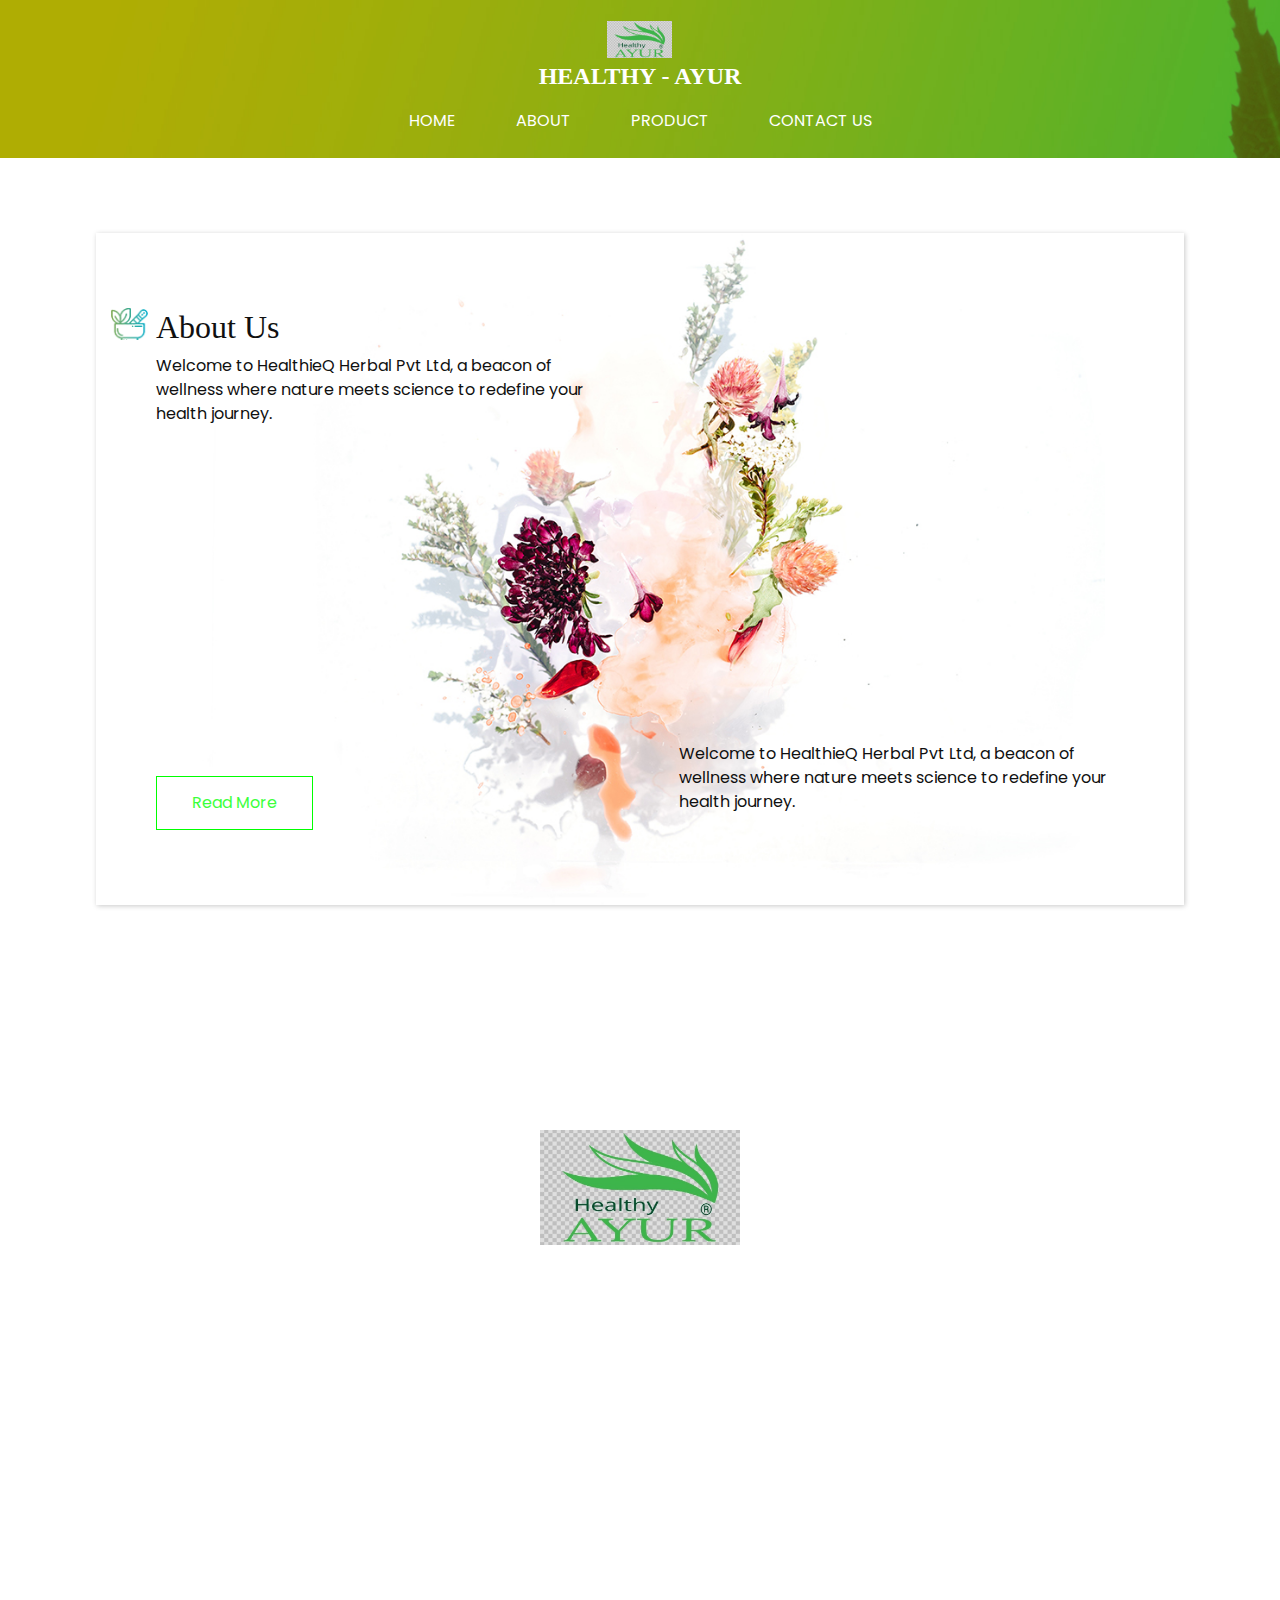
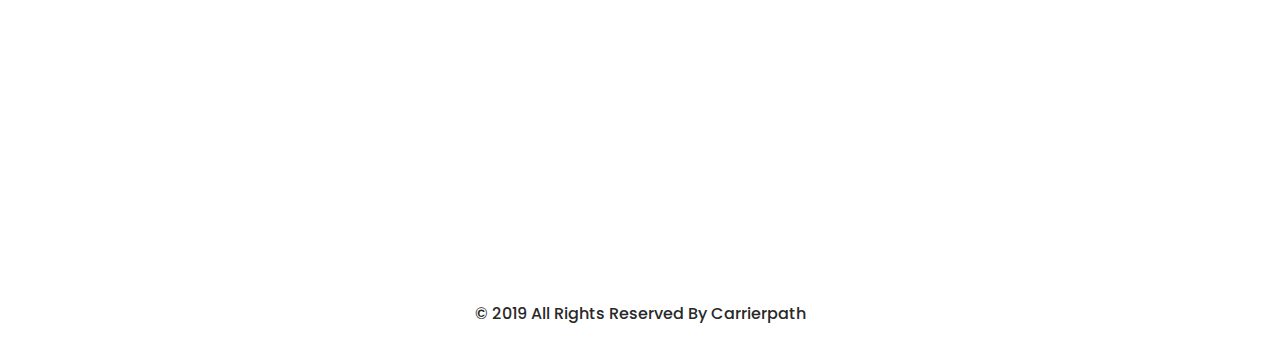
==== about.html @ 44a968f1 "first commit" ====
<!DOCTYPE html>
<html>

<head>
  <!-- Basic -->
  <meta charset="utf-8" />
  <meta http-equiv="X-UA-Compatible" content="IE=edge" />
  <!-- Mobile Metas -->
  <meta name="viewport" content="width=device-width, initial-scale=1, shrink-to-fit=no" />
  <!-- Site Metas -->
  <meta name="keywords" content="" />
  <meta name="description" content="" />
  <meta name="author" content="" />

  <title>AYUR</title>

  <!-- slider stylesheet -->
  <link rel="stylesheet" type="text/css"
    href="https://cdnjs.cloudflare.com/ajax/libs/OwlCarousel2/2.1.3/assets/owl.carousel.min.css" />

  <!-- bootstrap core css -->
  <link rel="stylesheet" type="text/css" href="css/bootstrap.css" />

  <!-- fonts style -->
  <link href="https://fonts.googleapis.com/css?family=Dosis:400,500|Poppins:400,700&display=swap" rel="stylesheet" />
  <!-- Custom styles for this template -->
  <link href="css/style.css" rel="stylesheet" />
  <!-- responsive style -->
  <link href="css/responsive.css" rel="stylesheet" />
</head>

<body class="sub_page">
  <div class="hero_area">
    <!-- header section strats -->
    <header class="header_section">
      <div class="container-fluid">
        <nav class="navbar navbar-expand-lg custom_nav-container pt-3">
          <a class="navbar-brand" href="index.html">
            <img src="images/logo.png" alt="" />
            <span>
              Healthy - AYUR
            </span>
          </a>
          <button class="navbar-toggler" type="button" data-toggle="collapse" data-target="#navbarSupportedContent"
            aria-controls="navbarSupportedContent" aria-expanded="false" aria-label="Toggle navigation">
            <span class="navbar-toggler-icon"></span>
          </button>

          <div class="collapse navbar-collapse" id="navbarSupportedContent">
            <div class="d-flex ml-auto flex-column flex-lg-row align-items-center">
              <ul class="navbar-nav  ">
                <li class="nav-item active">
                  <a class="nav-link" href="index.html">Home <span class="sr-only">(current)</span></a>
                </li>
                <li class="nav-item">
                  <a class="nav-link" href="about.html"> About </a>
                </li>
                <li class="nav-item">
                  <a class="nav-link" href="product.html"> Product </a>
                </li>
                <li class="nav-item">
                  <a class="nav-link" href="contact.html">Contact us</a>
                </li>
              </ul>
            </div>
          </div>
        </nav>
      </div>
    </header>
    <!-- end header section -->
  </div>
  <!-- end hero area -->


  <!-- about section -->
  <section class="about_section layout_padding">
    <div class="about_container">
      <div class="container">
        <div class="detail">
          <h2 class="custom_heading">
            About Us
          </h2>
          <p>
            Welcome to HealthieQ Herbal Pvt Ltd, a beacon of wellness where nature meets science to redefine your health journey.
          </p>
          <div>
            <a href="">
              Read More
            </a>
          </div>
        </div>
        <div class="detail-2">
          <p>
            Welcome to HealthieQ Herbal Pvt Ltd, a beacon of wellness where nature meets science to redefine your health journey.
          </p>
        </div>
      </div>
    </div>
  </section>


  <!-- end about section -->



  <!-- info section -->
  <section class="info_section layout_padding">
    <div class="container layout_padding-top  layout_padding2-bottom">
      <div class="logo-box">
        <a href="index.html">
          <img src="images/info-logo.png" alt="">
        </a>
      </div>
      <div class="info_items">
        <a href="">
          <div class="item ">
            <div class="img-box box-1">
              <img src="images/location-white.png" alt="" />
            </div>
            <div class="detail-box">
              <p>
                It is a long established fact that a reader will be distracted by the readable content of a page when
                looking at its layout. The point of using Lorem
              </p>
            </div>
          </div>
        </a>
        <a href="">
          <div class="item ">
            <div class="img-box box-3">
              <img src="images/envelope-white.png" alt="" />
            </div>
            <div class="detail-box">
              <p>
                vaishnavi.satam07@gmail.com
              </p>
            </div>
          </div>
        </a>
        <a href="">
          <div class="item ">
            <div class="img-box box-2">
              <img src="images/telephone-white.png" alt="" />
            </div>
            <div class="detail-box">
              <p>
                9326383983
              </p>
            </div>
          </div>
        </a>

      </div>
    </div>
  </section>

  <!-- end info_section -->

  <!-- footer section -->
  <section class="container-fluid footer_section">
    <p>
      &copy; 2019 All Rights Reserved By
      <a href="http://dharmendra.epizy.com">Carrierpath</a>
    </p>
  </section>
  <!-- footer section -->

  <script type="text/javascript" src="js/jquery-3.4.1.min.js"></script>
  <script type="text/javascript" src="js/bootstrap.js"></script>
</body>

</html>
---- css/style.css ----
@font-face {
  font-family: "Ethnocentric";
  src: url("../fonts/ethnocentric/ethnocentric rg.ttf") format("ttf");
  font-weight: 400;
}

@font-face {
  font-family: "Ethnocentric";
  src: url("../fonts/ethnocentric/ethnocentric rg it.ttf") format("ttf");
  font-weight: 400;
}

@font-face {
  font-family: "poppins";
  src: url("../fonts/ethnocentric/Poppins-Regular.ttf") format("ttf");
  font-weight: 400;
}

@font-face {
  font-family: "poppins";
  src: url("../fonts/ethnocentric/Poppins-Bold.ttf") format("ttf");
  font-weight: bold;
}

h1,
h2,
h3 {
  font-family: "Ethnocentric";
}

body {
  font-family: "poppins", sans-serif;
  color: #101010;
  background-color: #ffffff;
}

.layout_padding {
  padding: 75px 0;
}

.layout_padding2 {
  padding: 45px 0;
}

.layout_padding2-top {
  padding-top: 45px;
}

.layout_padding2-bottom {
  padding-bottom: 45px;
}

.layout_padding-top {
  padding-top: 75px;
}

.layout_padding-bottom {
  padding-bottom: 75px;
}

.custom_heading {
  position: relative;
}

.custom_heading::before {
  position: absolute;
  content: "";
  left: -45px;
  width: 37px;
  height: 32px;
  background-image: url(../images/herbal.png);
  background-size: cover;
}

/*header section*/
.hero_area {
  height: 98vh;
  background-image: url(../images/hero.jpg);
  background-size: cover;
  background-attachment: fixed;
}

.sub_page .hero_area {
  height: auto;
}

.hero_area.sub_pages {
  height: auto;
}

.header_section .container-fluid {
  padding-right: 25px;
  padding-left: 25px;
}

.header_section .nav_container {
  margin: 0 auto;
}

.custom_nav-container.navbar-expand-lg .navbar-nav .nav-link {
  padding: 10px 30px;
  color: #ffffff;
  text-align: center;
  text-transform: uppercase;
}

a,
a:hover,
a:focus {
  text-decoration: none;
}

a:hover,
a:focus {
  color: initial;
}

.btn,
.btn:focus {
  outline: none !important;
  -webkit-box-shadow: none;
          box-shadow: none;
}

.navbar-brand,
.navbar-brand:hover {
  text-transform: uppercase;
  font-weight: bold;
  font-size: 24px;
  color: #fafcfd;
}

.custom_nav-container .nav_search-btn {
  background-image: url(../images/search-icon.png);
  background-size: 22px;
  background-repeat: no-repeat;
  background-position-y: 7px;
  width: 35px;
  height: 35px;
  padding: 0;
  border: none;
}

.navbar-brand {
  display: -webkit-box;
  display: -ms-flexbox;
  display: flex;
  -webkit-box-align: center;
      -ms-flex-align: center;
          align-items: center;
  -webkit-box-orient: vertical;
  -webkit-box-direction: normal;
      -ms-flex-direction: column;
          flex-direction: column;
  align-items: center;
  margin-right: 0;
}

.navbar-brand img {
  width: 65px;
}

.navbar-brand span {
  font-size: 24px;
  font-weight: 700;
  color: #ffffff;
  font-family: "Ethnocentric";
}

.custom_nav-container {
  z-index: 99999;
  padding: 15px 0;
  -webkit-box-orient: vertical;
  -webkit-box-direction: normal;
      -ms-flex-direction: column;
          flex-direction: column;
  -webkit-box-align: center;
      -ms-flex-align: center;
          align-items: center;
}

.custom_nav-container .navbar-toggler {
  outline: none;
}

.custom_nav-container .navbar-toggler .navbar-toggler-icon {
  background-image: url(../images/menu.png);
  background-size: 35px;
}

/*end header section*/
.hero_section {
  text-align: center;
  color: #ffffff;
  display: -webkit-box;
  display: -ms-flexbox;
  display: flex;
  -webkit-box-orient: vertical;
  -webkit-box-direction: normal;
      -ms-flex-direction: column;
          flex-direction: column;
  -webkit-box-pack: center;
      -ms-flex-pack: center;
          justify-content: center;
  height: 75%;
}

.hero_section h1 {
  font-size: 85px;
  display: -webkit-box;
  display: -ms-flexbox;
  display: flex;
  -webkit-box-pack: justify;
      -ms-flex-pack: justify;
          justify-content: space-between;
  width: 85%;
  margin: 0 auto;
}

.hero_section .hero_btn-box a {
  display: inline-block;
  padding: 12px 55px;
  background-color: transparent;
  border: 1.5px solid #ffffff;
  color: #ffffff;
  margin-top: 55px;
  text-transform: uppercase;
}

.hero_section .hero_btn-box a:hover {
  background-color: #ffffff;
  color: #00ff00;
}

.sub_page .about_section .about_container {
  margin-top: 0;
}

.about_section .about_container {
  width: 85%;
  margin-left: auto;
  margin-right: auto;
  padding: 75px 45px;
  background-image: url(../images/about.jpg);
  background-size: auto 100%;
  background-color: #fff;
  background-position: center;
  background-repeat: no-repeat;
  margin-top: -150px;
  -webkit-box-shadow: 1px 1px 5px 0px rgba(0, 0, 0, 0.21);
  box-shadow: 1px 1px 5px 0px rgba(0, 0, 0, 0.21);
}

.about_section .about_container .container {
  display: -webkit-box;
  display: -ms-flexbox;
  display: flex;
  -webkit-box-pack: justify;
      -ms-flex-pack: justify;
          justify-content: space-between;
}

.about_section .about_container .container > div {
  width: 46%;
}

.about_section .detail a {
  display: inline-block;
  padding: 14px 35px;
  background-color: transparent;
  border: 1.5px solid #00ff00;
  color: #00ff00;
  color: #3cff3c;
  margin-top: 75%;
}

.about_section .detail a:hover {
  background-color: #00ff00;
  color: #ffffff;
}

.about_section .detail-2 {
  display: -webkit-box;
  display: -ms-flexbox;
  display: flex;
  -webkit-box-orient: vertical;
  -webkit-box-direction: normal;
      -ms-flex-direction: column;
          flex-direction: column;
  -webkit-box-pack: end;
      -ms-flex-pack: end;
          justify-content: flex-end;
}

.product_section .container {
  display: -webkit-box;
  display: -ms-flexbox;
  display: flex;
  -ms-flex-wrap: wrap;
      flex-wrap: wrap;
}

.product_section .img-box {
  margin: 1%;
  display: -webkit-box;
  display: -ms-flexbox;
  display: flex;
}

.product_section .img-box img {
  width: 100%;
}

.product_section .img-box.box-1, .product_section .img-box.box-3 {
  width: 43%;
}

.product_section .img-box.box-2, .product_section .img-box.box-4 {
  width: 53%;
}

.product_section a {
  display: inline-block;
  padding: 14px 35px;
  background-color: transparent;
  border: 1.5px solid #00ff00;
  color: #00ff00;
  color: #3cff3c;
}

.product_section a:hover {
  background-color: #00ff00;
  color: #ffffff;
}

.why_section .why_container .img_box {
  width: 85%;
  margin: 0 auto;
}

.why_section .why_container .img_box img {
  width: 100%;
}

.why_section a {
  display: inline-block;
  padding: 14px 35px;
  background-color: transparent;
  border: 1.5px solid #00ff00;
  color: #00ff00;
  color: #3cff3c;
}

.why_section a:hover {
  background-color: #00ff00;
  color: #ffffff;
}

.contact_section {
  color: #fff;
  background: url(../images/contact-bg.jpg);
  background-size: cover;
  background-repeat: no-repeat;
  background-attachment: fixed;
}

.contact_section h2::before {
  background-image: url(../images/herbal-white.png);
}

.contact_section input {
  width: 100%;
  border: 0;
  height: 50px;
  border-radius: 30px;
  margin: 20px 0;
  padding-left: 25px;
  background-color: #ffffff;
  outline: none;
  color: #101010;
}

.contact_section input::-webkit-input-placeholder {
  color: #131313;
}

.contact_section input:-ms-input-placeholder {
  color: #131313;
}

.contact_section input::-ms-input-placeholder {
  color: #131313;
}

.contact_section input::placeholder {
  color: #131313;
}

.contact_section input.message-box {
  height: 150px;
}

.contact_section button {
  background-color: #e92c06;
  padding: 15px 55px;
  outline: none;
  border: none;
  border-radius: 30px;
  border: 1px solid #e92c06;
  color: #fff;
  font-weight: bold;
}

.contact_section button:hover {
  color: #e92c06;
  background-color: transparent;
}

.client_section .client_container {
  width: 90%;
  margin: 0 auto;
  display: -webkit-box;
  display: -ms-flexbox;
  display: flex;
  -webkit-box-align: center;
      -ms-flex-align: center;
          align-items: center;
}

.client_section .img_box {
  display: -webkit-box;
  display: -ms-flexbox;
  display: flex;
  -webkit-box-align: center;
      -ms-flex-align: center;
          align-items: center;
  -webkit-box-pack: center;
      -ms-flex-pack: center;
          justify-content: center;
  min-width: 225px;
  min-height: 225px;
  border-radius: 100%;
  background: -webkit-gradient(linear, left top, right top, from(#afad04), to(#5da802));
  background: linear-gradient(to right, #afad04, #5da802);
  margin-right: 15px;
}

.client_section .img_box img {
  width: 75%;
}

.client_section .detail_box {
  padding: 25px;
  background: -webkit-gradient(linear, left top, left bottom, from(#afad04), to(#5da802));
  background: linear-gradient(to bottom, #afad04, #5da802);
  color: #ffffff;
  display: -webkit-box;
  display: -ms-flexbox;
  display: flex;
  -webkit-box-align: center;
      -ms-flex-align: center;
          align-items: center;
}

.client_section .detail_box h5 {
  font-weight: bold;
  display: -webkit-box;
  display: -ms-flexbox;
  display: flex;
  -webkit-box-orient: vertical;
  -webkit-box-direction: normal;
      -ms-flex-direction: column;
          flex-direction: column;
  -webkit-box-align: center;
      -ms-flex-align: center;
          align-items: center;
  margin-right: 35px;
}

.client_section .carousel-indicators {
  -webkit-box-pack: end;
      -ms-flex-pack: end;
          justify-content: flex-end;
  width: 90%;
  margin: 0 auto;
  bottom: 30px;
}

.client_section .carousel-indicators li {
  background-color: #0f0f0f;
  margin: 0;
  height: 15px;
  width: 35px;
  opacity: 1;
}

.client_section .carousel-indicators li.active {
  background-color: #46a102;
}

.info_section {
  background-image: url(../images/info-bg.jpg);
  background-size: cover;
  background-attachment: fixed;
}

.info_section .logo-box {
  width: 200px;
  margin: 0 auto 75px auto;
}

.info_section .logo-box img {
  width: 100%;
}

.info_items {
  width: 65%;
  margin: 0 auto;
  display: -webkit-box;
  display: -ms-flexbox;
  display: flex;
  -webkit-box-orient: vertical;
  -webkit-box-direction: normal;
      -ms-flex-direction: column;
          flex-direction: column;
  -webkit-box-align: center;
      -ms-flex-align: center;
          align-items: center;
  -webkit-box-pack: justify;
      -ms-flex-pack: justify;
          justify-content: space-between;
}

.info_items .item {
  display: -webkit-box;
  display: -ms-flexbox;
  display: flex;
  -webkit-box-orient: vertical;
  -webkit-box-direction: normal;
      -ms-flex-direction: column;
          flex-direction: column;
  -webkit-box-align: center;
      -ms-flex-align: center;
          align-items: center;
  text-align: center;
  margin-bottom: 25px;
}

.info_items .item .img-box {
  width: 50px;
  border-radius: 100%;
  background-repeat: no-repeat;
  background-position: center;
  margin-bottom: 15px;
}

.info_items .item .img-box img {
  width: 100%;
}

.info_items .item .detail-box {
  margin-top: 10px;
  color: #fff;
}

.info_items {
  position: relative;
}

.info_items a {
  position: relative;
}

/* footer section*/
.footer_section {
  background-color: #ffffff;
  padding: 20px;
  font-weight: 500;
}

.footer_section p {
  color: #292929;
  margin: 0;
  text-align: center;
}

.footer_section a {
  color: #292929;
}

/* end footer section*/
/*# sourceMappingURL=style.css.map */
---- css/responsive.css ----
@media (max-width: 1120px) {
    .hero_area {
        height: auto;
    }

    .hero_btn-box {
        margin-bottom: 150px;
    }


}

@media (max-width: 992px) {
    .custom_nav-container {
        flex-direction: row;
    }
}

@media (max-width: 768px) {
    .about_section .about_container .container {
        flex-direction: column;
    }

    .about_section .about_container {
        width: 90%;
    }

    .about_section .about_container .container>div {
        width: 95%;
    }

    .about_section .detail a {
        margin: 25px auto 35px auto;
    }

    .about_section .detail a {

        background-color: #00ff00;
        color: #ffffff;

    }

    .client_section .client_container {
        width: 100%;
    }

    .client_section .carousel-indicators {
        justify-content: center;
    }
}

@media (max-width: 576px) {
    .hero_section h1 {
        font-size: 58px;
    }

    .product_section .container {
        flex-direction: column;
        align-items: center;
    }

    .product_section .img-box.box-1,
    .product_section .img-box.box-3,
    .product_section .img-box.box-2,
    .product_section .img-box.box-4 {
        width: auto;
        margin: 15px 25px;

    }

    .client_section .client_container {
        flex-direction: column;
    }

    .client_section .img_box {
        margin-bottom: 25px;
    }

    .client_section .detail_box {
        flex-direction: column;
        text-align: center;
    }

    .client_section .detail_box h5 {
        flex-direction: row;
    }

}

@media (max-width: 480px) {
    .hero_section h1 {
        font-size: 36px;
    }
}

@media (max-width: 420px) {}

@media (max-width: 360px) {}

@media (min-width: 1200px) {
    .container {
        max-width: 1170px;
    }
}
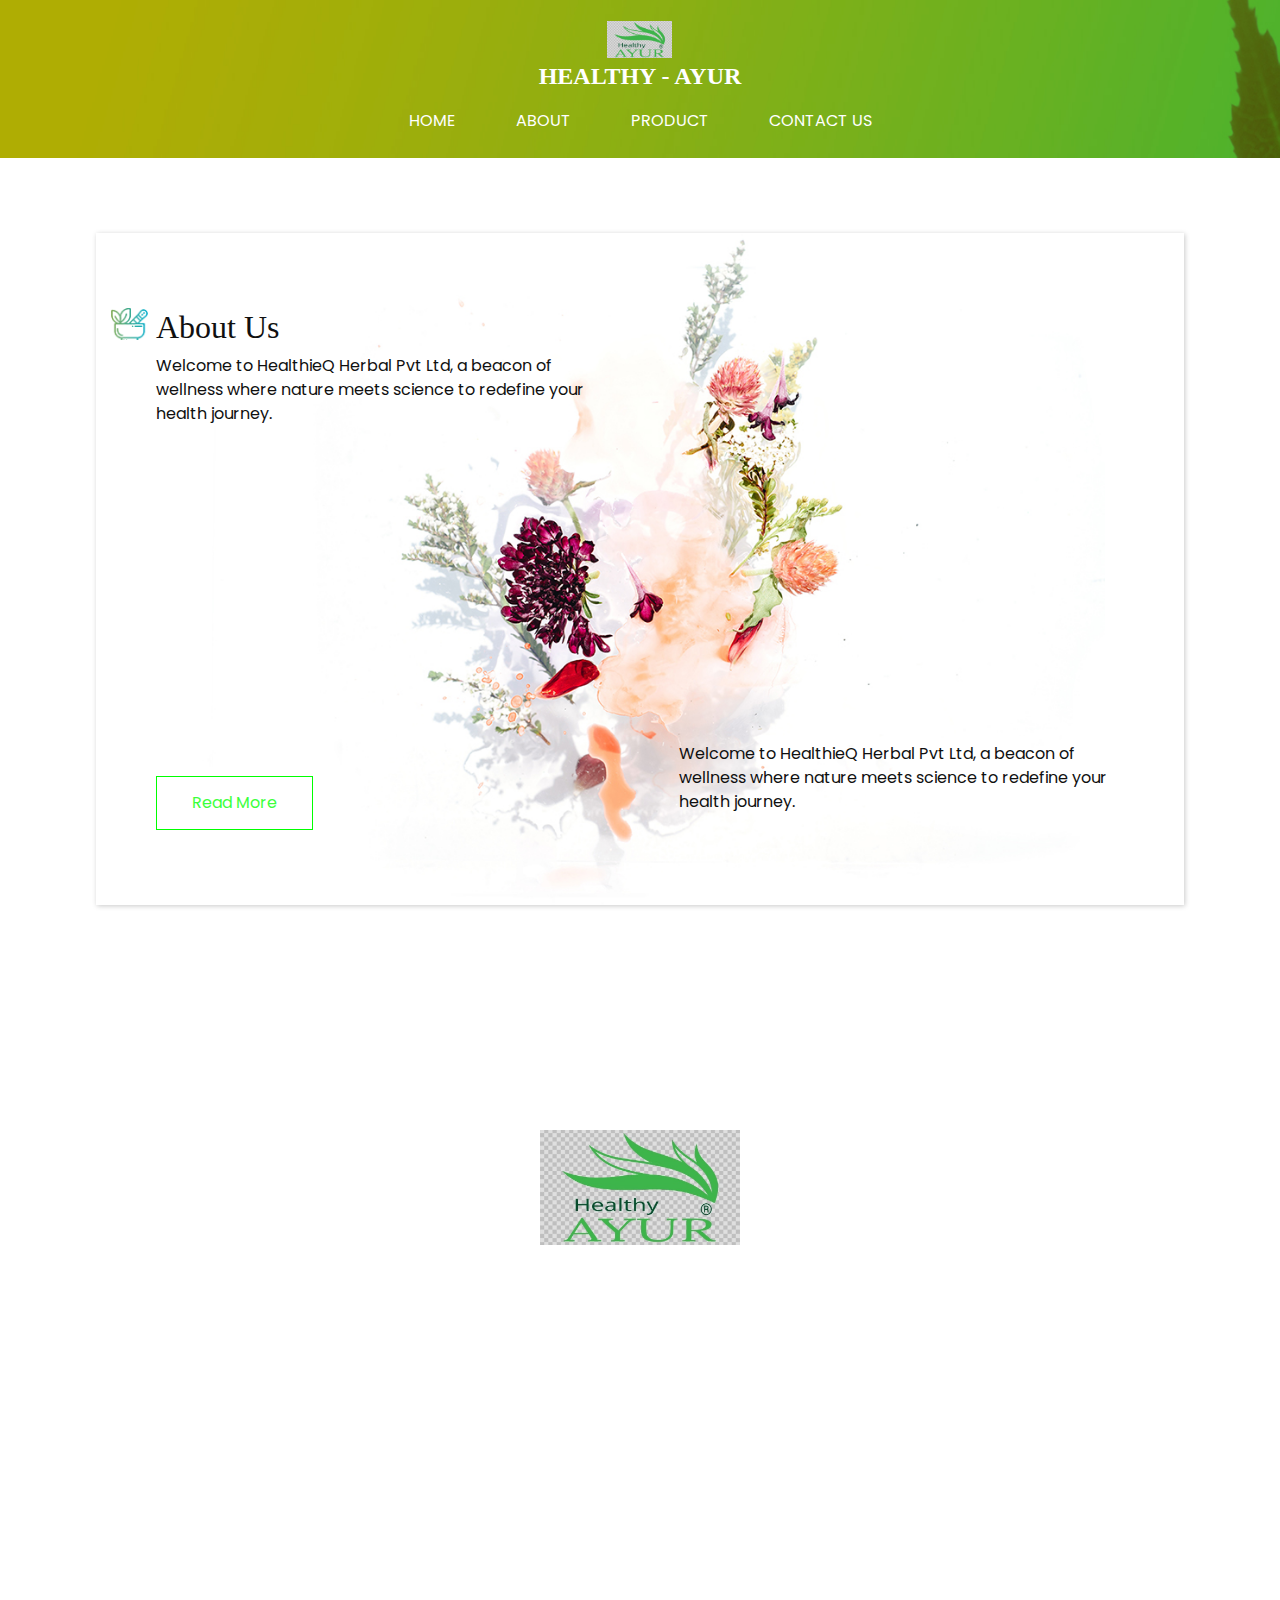
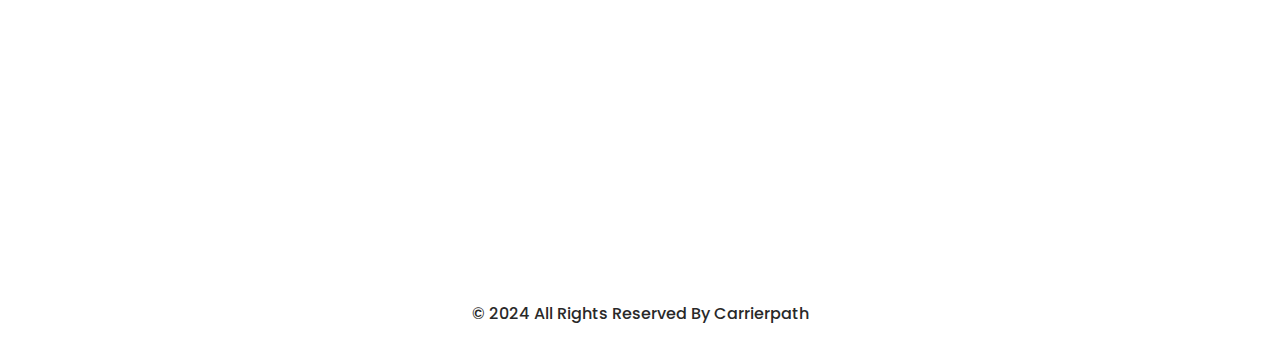
==== commit dd0fe1d0: "u" ====
--- a/about.html
+++ b/about.html
@@ -159,7 +159,7 @@
   <!-- footer section -->
   <section class="container-fluid footer_section">
     <p>
-      &copy; 2019 All Rights Reserved By
+      &copy; 2024 All Rights Reserved By
       <a href="http://dharmendra.epizy.com">Carrierpath</a>
     </p>
   </section>
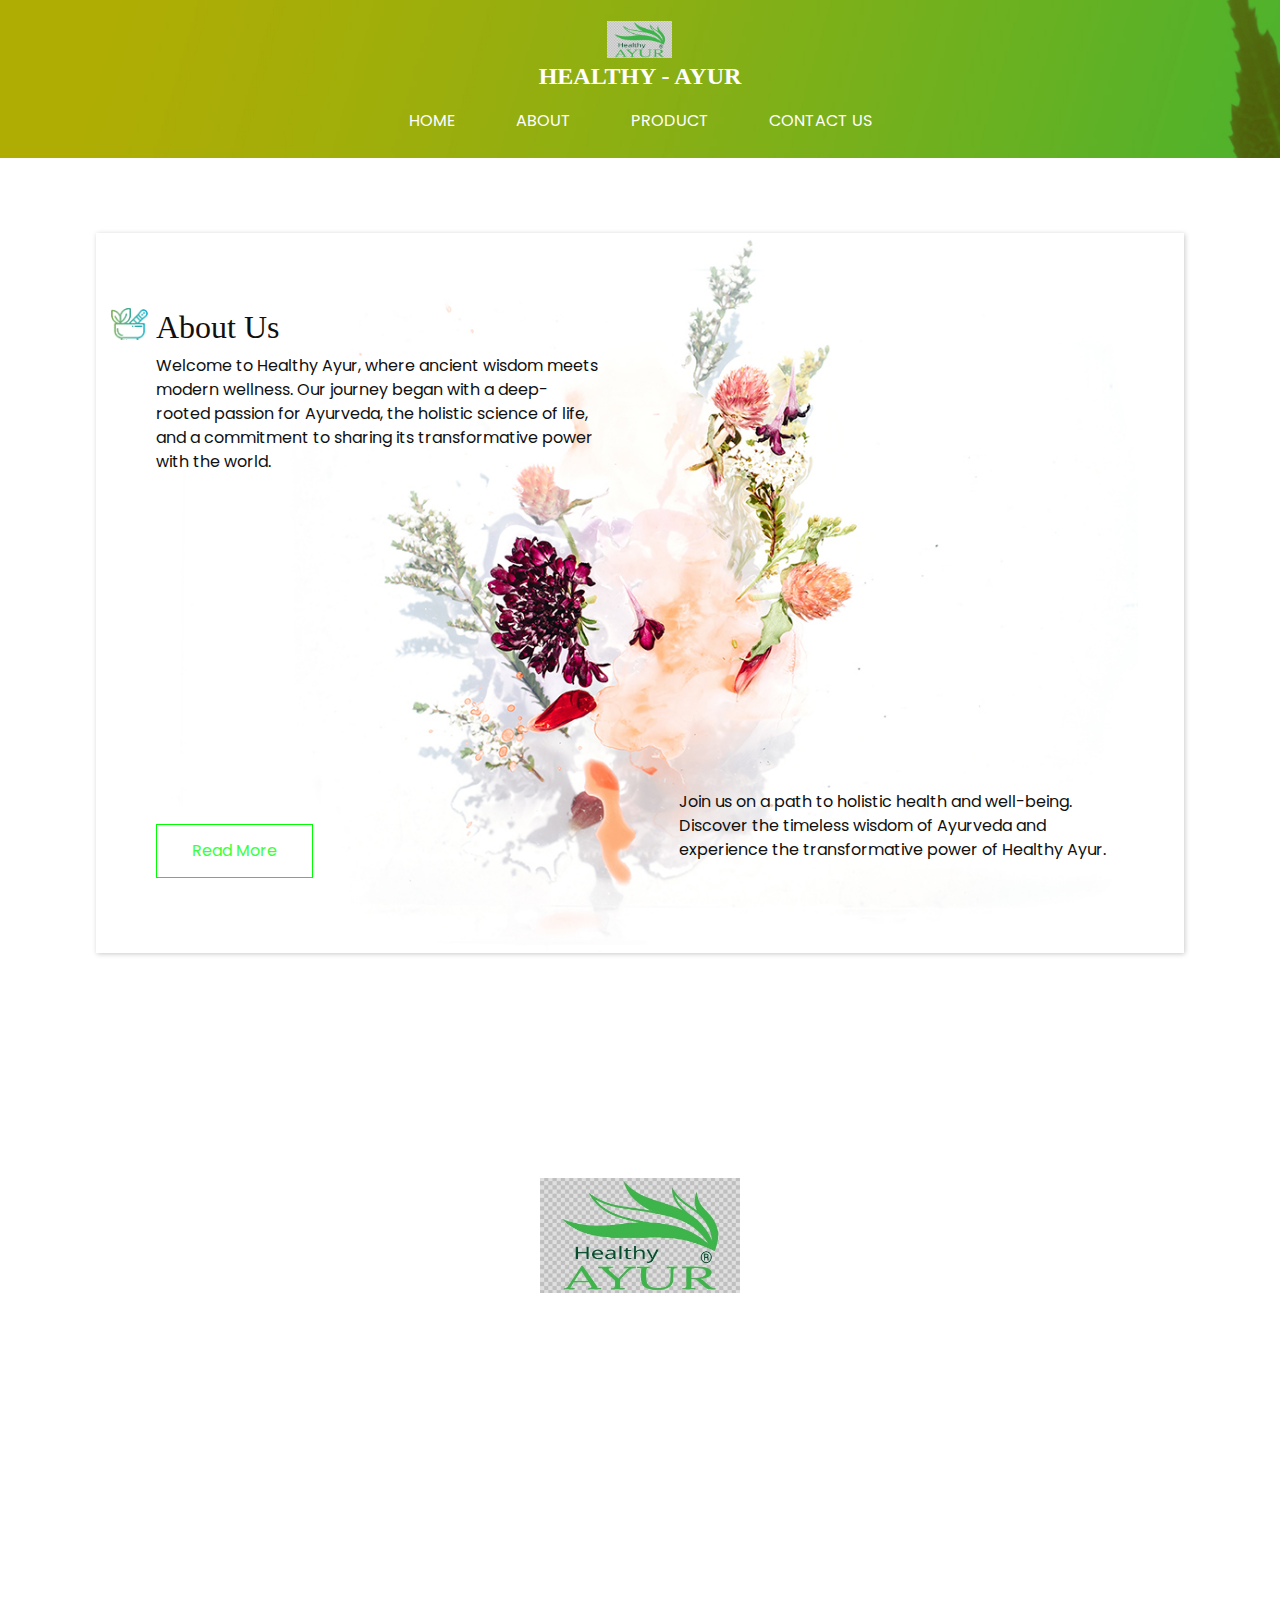
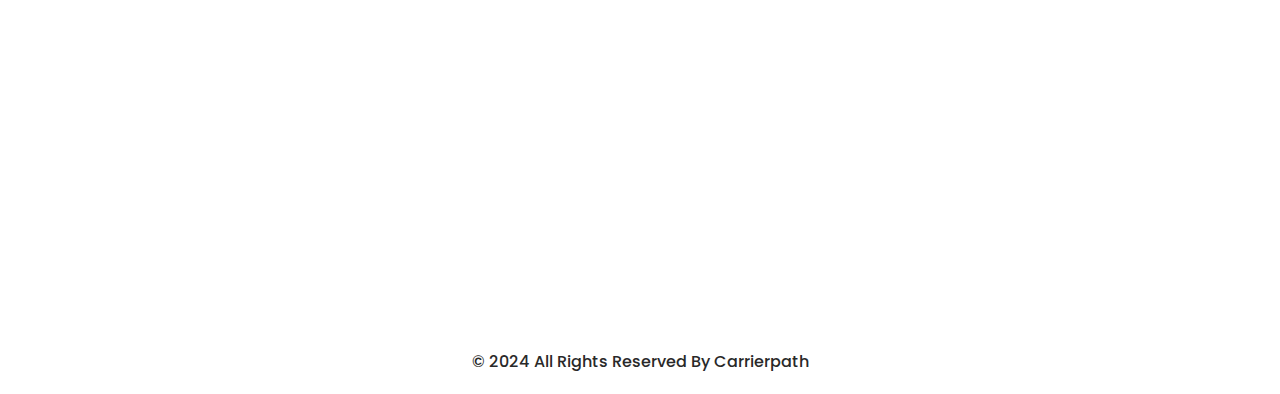
==== commit 411c70f1: "h" ====
--- a/about.html
+++ b/about.html
@@ -81,7 +81,8 @@
             About Us
           </h2>
           <p>
-            Welcome to HealthieQ Herbal Pvt Ltd, a beacon of wellness where nature meets science to redefine your health journey.
+            Welcome to Healthy Ayur, where ancient wisdom meets modern wellness. Our journey began with a deep-rooted passion for Ayurveda, the holistic science of life, and a commitment to sharing its transformative power with the world.
+
           </p>
           <div>
             <a href="">
@@ -91,7 +92,8 @@
         </div>
         <div class="detail-2">
           <p>
-            Welcome to HealthieQ Herbal Pvt Ltd, a beacon of wellness where nature meets science to redefine your health journey.
+            Join us on a path to holistic health and well-being. Discover the timeless wisdom of Ayurveda and experience the transformative power of Healthy Ayur.
+            
           </p>
         </div>
       </div>
@@ -119,8 +121,8 @@
             </div>
             <div class="detail-box">
               <p>
-                It is a long established fact that a reader will be distracted by the readable content of a page when
-                looking at its layout. The point of using Lorem
+                05/1, Vetal Prasad Chawl Retibandar Cross Road,Vetal Nagar <br>
+                Mothagaon Dombivali West Kalyan Thane Maharashtra 421202
               </p>
             </div>
           </div>
